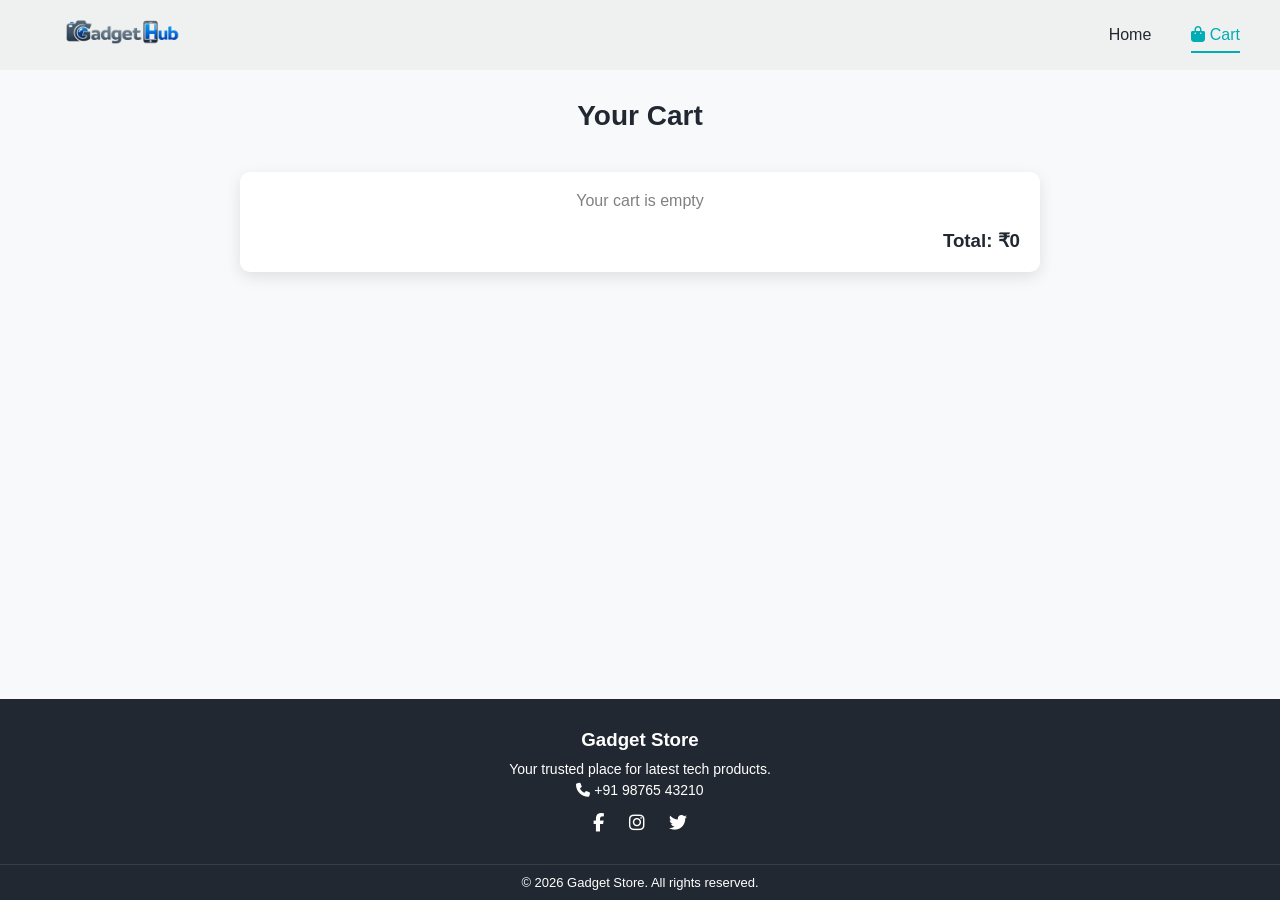
==== cart.html @ 9939ff26 "initial commit" ====
<!DOCTYPE html>
<html lang="en">
<head>
  <meta charset="UTF-8">
  <title>Cart</title>
  <link rel="stylesheet" href="style.css">
  <link rel="stylesheet" href="https://cdnjs.cloudflare.com/ajax/libs/font-awesome/6.5.0/css/all.min.css">
</head>
<body>

  <nav>
    <a href="index.html" class="logo">
      <img src="images/logo.png" alt="Gadget Hub Logo">
    </a>
    <ul>
      <li> <a href="index.html">Home</a></li>
      <li><a href="cart.html" class="active-link"><i class="fa-solid fa-bag-shopping"></i> Cart</a></li>
    </ul>
  </nav>

  <h2 class="section-title">Your Cart</h2>

  <div class="cart-page">
    <ul id="cart-items"></ul>
    <h3>Total: ₹<span id="total">0</span></h3>

    <div class="checkout-btn-container" id="checkout-container">
      <a href="checkout.html" class="checkout-btn">Proceed to Checkout</a>
    </div>
  </div>

  <footer class="footer">
    <div class="footer-content">
      <h3>Gadget Store</h3>
      <p>Your trusted place for latest tech products.</p>
      <p class="contact"> <i class="fas fa-phone"></i> +91 98765 43210</p>

      <div class="social-icons">
        <a href="#"><i class="fab fa-facebook-f"></i></a>
        <a href="#"><i class="fab fa-instagram"></i></a>
        <a href="#"><i class="fab fa-twitter"></i></a>
      </div>

    </div>

    <div class="footer-bottom">
      <p>© 2026 Gadget Store. All rights reserved.</p>
    </div>
  </footer>

  <script src="cart.js"></script>
</body>
</html>
---- style.css ----
*{
margin: 0;
padding: 0;
box-sizing: border-box;
}
html {
  scroll-behavior: smooth;
}

body {
  font-family: Arial;
  background-color: #f8f9fa;
  display: flex;
  flex-direction: column;
  min-height: 100vh;
}

/* Navbar */
nav {
  display: flex;
  justify-content: space-between;
  padding: 15px 40px;
  background: #eeeeeecb;
  color: #222831;
  position: sticky;
  top: 0;
  z-index: 1000;
  align-items: center;   /* add this */
  height: 70px;
}
.logo img {
  max-height: 110px;
  object-fit: contain;
  cursor: pointer;
}
nav ul {
  display: flex;
  list-style: none;
  gap: 40px;
  margin: 0;          /* important */
  padding: 0;         /* important */
  align-items: center;
}
nav ul li {
  cursor: pointer;
  font-weight: 500;
}

nav ul li:hover {
  color: #00ADB5;
}
nav ul li a {
  position: relative;
  text-decoration: none;
  color: inherit;
  padding: 5px 0;
}

/* underline animation */
nav ul li a::after {
  content: "";
  position: absolute;
  left: 0;
  bottom: -5px;
  width: 0%;
  height: 2px;
  background: #00ADB5;
  transition: 0.3s;
}

/* hover effect */
nav ul li a:hover::after {
  width: 100%;
}

/* active link */
.active-link {
  color: #00ADB5;
}

.active-link::after {
  width: 100%;
}

/* Banner */
.banner {
  position: relative;
  width: 100%;
  height: calc(100vh - 40px);
  display: flex;
  align-items: center;
  justify-content: center;
  text-align: center;
  text-shadow: 0 0 10px rgb(0, 0, 0);
}

.banner img {
  position: absolute;
  width: 100%;
  height: 100%;
  object-fit: cover;
}

.overlay {
  position: absolute;
  width: 100%;
  height: 100%;
  background: rgba(0, 0, 0, 0.736);
}

.banner-text {
  z-index: 2;
  color: white;
}

.banner-text h1 {
  font-size: 60px;
  text-transform: uppercase;
  letter-spacing: 3px;
}

.banner-text p {
  margin-top: 10px;
  font-size: 20px;
}
.banner-span{
  color: #00ADB5 ;
}

.cta-btn {
  display: inline-block;
  margin-top: 15px;
  padding: 12px 25px;
  background: #00ADB5;
  color: white;
  text-decoration: none;
  text-shadow: none;
  border-radius: 5px;
  font-weight: 520;
}

.cta-btn:hover {
  background: #00969c;
}
.scroll-down {
  position: absolute;
  bottom: 30px;
  font-size: 24px;
  color: white;
  animation: bounce 1.5s infinite;
}

@keyframes bounce {
  0%, 100% { transform: translateY(0); }
  50% { transform: translateY(10px); }
}

.section-title {
  text-align: center;
  margin: 30px 0 10px;
  font-size: 28px;
  color: #222831;
}

/* Products grid */
.products {
  display: grid;
  grid-template-columns: repeat(3, 1fr);
  gap: 20px;
  padding: 20px;
}

/* Card */
.card {
  border: 1px solid #ddd;
  padding: 15px;
  text-align: center;
  border-radius: 10px;
  transition: 0.3s;
  background: white;
}

.card:hover {
  transform: translateY(-5px);
  box-shadow: 0 10px 20px rgba(0,0,0,0.1);
}

.card img {
  width: 100%;
  height: 250px;
  object-fit: contain;
  background: #f5f5f5;
}

.card button {
  background: #00ADB5;
  color: white;
  padding: 10px;
  border: none;
  cursor: pointer;
  width: 100%;
  font-weight: 560;
  border-radius: 3px;
}

.card button:hover {
  background: #00969c;
}

/* cart */

.cart-page {
  width: 100%;
  max-width: 800px;
  margin: 30px auto;
  background: white;
  padding: 20px;
  border-radius: 10px;
  box-shadow: 0 5px 15px rgba(0,0,0,0.1);
}

/* controls */
.cart-controls {
  display: flex;
  align-items: center;
  gap: 8px;
  margin-left: 50px
}

.cart-controls button {
  background: #00ADB5;
  color: white;
  border: none;
  padding: 5px 10px;
  cursor: pointer;
  border-radius: 4px;
}

.cart-controls button:hover {
  background: #00969c;
}

/* quantity */
.cart-controls span {
  font-weight: bold;
  min-width: 20px;
  text-align: center;
}

/* total */
.cart-page h3 {
  text-align: right;
  margin-top: 20px;
  color: #222831;
}

/* empty cart msg */
.cart-page p {
  text-align: center;
  color: gray;
}

/* image to cart */
.cart-page li {
  display: flex;
  justify-content: space-between;
  align-items: center;
  padding: 15px 10px;
  border-bottom: 1px solid #c8c8c8;
}

/* checkout button */
.checkout-btn-container {
  display: flex;
  justify-content: flex-end;
  margin-top: 10px;
}
.checkout-btn {
  background: #00ADB5;
  color: white;
  padding: 12px 20px;
  text-decoration: none;
  border-radius: 5px;
  font-weight: 560;
  transition: 0.3s;
}

.checkout-btn:hover {
  background: #00969c;
}

/* LEFT SIDE */
.cart-left {
  display: flex;
  align-items: center;
  gap: 15px;
}

/* IMAGE */
.cart-left img {
  width: 80px;
  height: auto;
  object-fit: contain;
  background: #f5f5f5;
  padding: 5px;
  border-radius: 5px;
} 

/* checkout page */
.checkout-container {
  display: flex;
  flex-direction: column;
  align-items: center;
  gap: 20px;
  padding: 20px;
}

.order-summary,
.checkout-form {
  width: 100%;
  background: white;
  padding: 20px;
  border-radius: 10px;
}

.order-summary {
  width: 100%;
  max-width: 800px;   /* match form */
  background: white;
  padding: 20px;
  border-radius: 10px;
}

.order-summary h3 {
  margin-bottom: 15px;
}

/* list inside summary */
.order-summary ul {
  list-style: none;
  padding: 0;
}

.order-summary li {
  display: flex;
  justify-content: space-between;
  padding: 8px 0;
  border-bottom: 1px solid #eee;
}

/* total */
.order-summary h3:last-child {
  text-align: right;
  margin-top: 15px;
}

.checkout-form{
  max-width: 800px;
}
.checkout-form h3{
  margin-bottom: 20px;
}

.checkout-form input {
  width: 100%;
  margin-bottom: 12px;
  padding: 12px;
  border: 1px solid #ccc;
  border-radius: 5px;
}

.checkout-form input:focus {
  outline: none;
  border-color: #00ADB5;
}

.checkout-form textarea {
  width: 100%;
  min-height: 80px;
  padding: 12px;
  border: 1px solid #ccc;
  border-radius: 5px;
  resize: none;
  font-family: Arial;
  margin-bottom: 12px;
}

.checkout-form textarea:focus {
  outline: none;
  border-color: #00ADB5;
}

.checkout-form button {
  width: 100%;
  padding: 12px;
  background: #00ADB5;
  color: white;
  border: none;
  cursor: pointer;
  border-radius: 5px;
  font-weight: 500;
  transition: 0.3s;
}

.checkout-form button:hover {
  background: #00969c;
} 

/* order success */
.success-container {
  max-height: 100vh;
  display: flex;
  justify-content: center;
  align-items: center;
  background: #f8f9fa;
  padding-top: 100px;
}

.success-box {
  background: white;
  padding: 40px;
  text-align: center;
  border-radius: 10px;
  box-shadow: 0 5px 15px rgba(0,0,0,0.1);
}

.success-icon {
  font-size: 60px;
  color: #00ADB5;
  margin-bottom: 20px;
}

.success-box h2 {
  margin-bottom: 10px;
}

.success-box p {
  margin-bottom: 20px;
  color: gray;
}

/* LOGIN PAGE */
.login-container {
  min-height: 100vh;
  display: flex;
  justify-content: center;
  align-items: center;
  background: linear-gradient(to right, #b0b0b0, #ffffff);
}

.login-box {
  background: white;
  padding: 35px;
  border-radius: 12px;
  width: 100%;
  max-width: 350px;
  text-align: center;
  box-shadow: 0 10px 25px rgba(0,0,0,0.2);
}

/* Title */
.login-box h2 {
  margin-bottom: 5px;
  color: #222831;
}

.login-sub {
  font-size: 14px;
  color: gray;
  margin-bottom: 20px;
}

/* Inputs */
.login-box input {
  width: 100%;
  padding: 12px;
  margin-bottom: 12px;
  border: 1px solid #ddd;
  border-radius: 6px;
  transition: 0.3s;
}

.login-box input:focus {
  outline: none;
  border-color: #00ADB5;
  box-shadow: 0 0 5px rgba(0,173,181,0.3);
}

/* Button */
.login-box button {
  width: 100%;
  padding: 12px;
  background: #00ADB5;
  color: white;
  border: none;
  border-radius: 6px;
  cursor: pointer;
  font-weight: 500;
  transition: 0.3s;
}

.login-box button:hover {
  background: #00969c;
}

/* Error */
.login-error {
  margin-top: 10px;
  color: red;
  font-size: 14px;
}

/* footer */
.footer {
  background: #222831;
  color: white;
  margin-top: auto;
  text-align: center;
}

.footer-content {
  padding: 30px 20px;
}

.footer-content h3 {
  margin-bottom: 10px;
}

.footer-content p {
  margin: 5px 0;
  font-size: 14px;
}

.contact {
  margin-top: 10px;
}

/* Social icons */
.social-icons {
  margin-top: 15px;
}

.social-icons a {
  display: inline-block;
  margin: 0 10px;
  color: white;
  font-size: 18px;
  transition: 0.3s;
}

.social-icons a:hover {
  color: #00ADB5;
}

/* Bottom */
.footer-bottom {
  border-top: 1px solid #393e46;
  padding: 10px;
  font-size: 13px;
}


@media (max-width: 768px) {
  .products {
    grid-template-columns: repeat(2, 1fr);
  }
   nav {
    flex-direction: column;
    align-items: flex-start;
  }

  nav ul {
    gap: 20px;
    margin-top: 10px;
  }
  .banner-text h1 {
    font-size: 32px;
  }

  .banner-text p {
    font-size: 16px;
  }

}



@media (max-width: 480px) {
  .products {
    grid-template-columns: 1fr;
  }
}

@media (max-width: 600px) {
  .cart-page li {
    flex-direction: column;
    align-items: flex-start;
    gap: 10px;
  }

  .cart-controls {
    margin-left: 0;
  }
  .footer-content {
    padding: 20px 10px;
  }
}
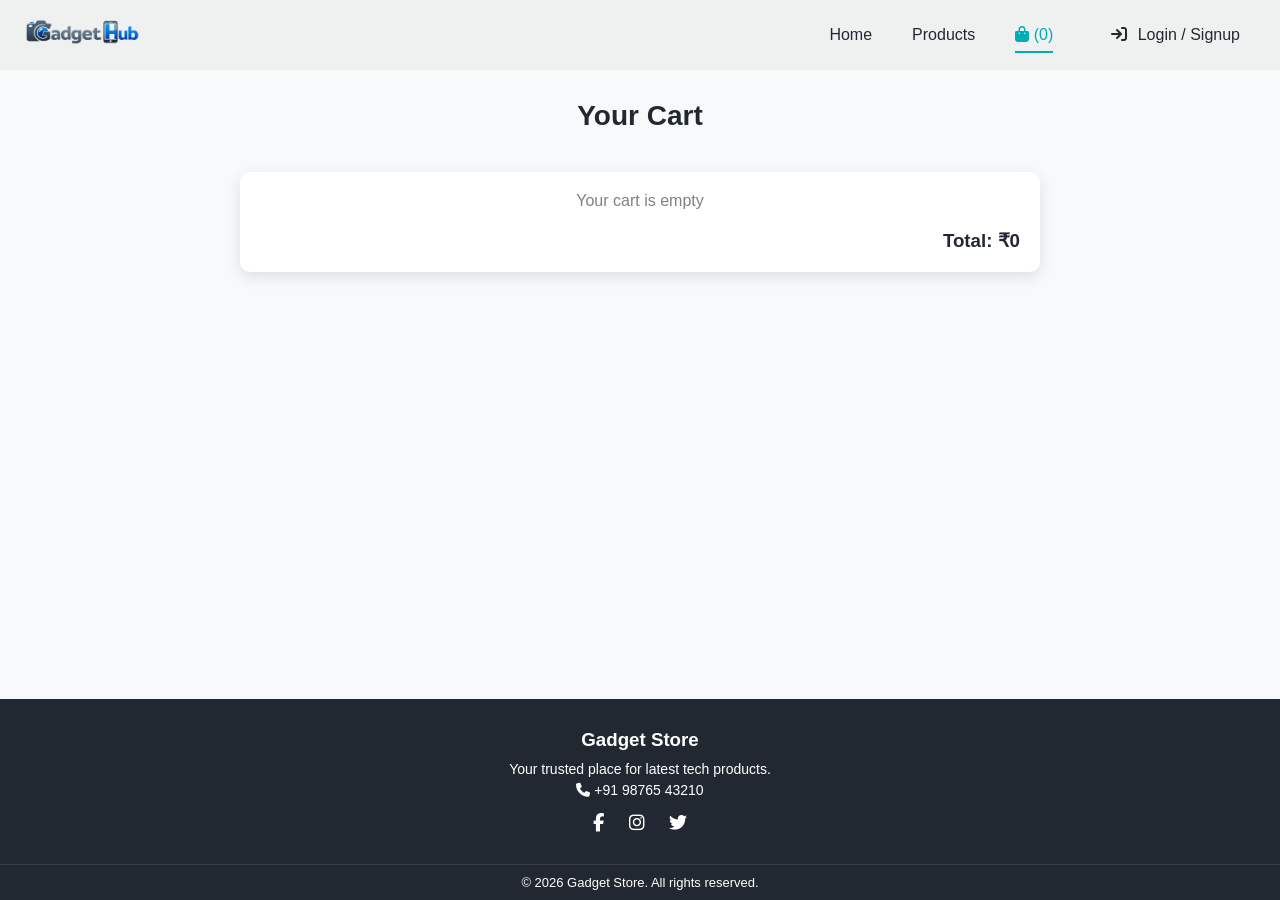
==== commit a9903f67: "suggested changes" ====
--- a/cart.html
+++ b/cart.html
@@ -13,8 +13,18 @@
       <img src="images/logo.png" alt="Gadget Hub Logo">
     </a>
     <ul>
-      <li> <a href="index.html">Home</a></li>
-      <li><a href="cart.html" class="active-link"><i class="fa-solid fa-bag-shopping"></i> Cart</a></li>
+      <li><a href="index.html">Home</a></li>
+      <li><a href="index.html#product-list">Products</a></li>
+      <li>
+        <a href="cart.html" class="active-link">
+          <i class="fa-solid fa-bag-shopping"></i>
+          (<span id="cart-count">0</span>)
+        </a>
+      </li>
+      <li class="auth-link-item">
+        <a href="login.html"><i class="fa-solid fa-arrow-right-to-bracket"></i> Login / Signup</a>
+      </li>
+      <li><a href="#" onclick="logout()">Logout</a></li>
     </ul>
   </nav>
 
@@ -50,4 +60,4 @@
 
   <script src="cart.js"></script>
 </body>
-</html>+</html>
--- a/style.css
+++ b/style.css
@@ -19,7 +19,7 @@
 nav {
   display: flex;
   justify-content: space-between;
-  padding: 15px 40px;
+  padding: 15px 0px;
   background: #eeeeeecb;
   color: #222831;
   position: sticky;
@@ -54,6 +54,14 @@
   text-decoration: none;
   color: inherit;
   padding: 5px 0;
+}
+
+.auth-link-item {
+  margin-left: 18px;
+}
+
+.auth-link-item i {
+  margin-right: 6px;
 }
 
 /* underline animation */
@@ -144,7 +152,7 @@
 }
 .scroll-down {
   position: absolute;
-  bottom: 30px;
+  bottom: 35px;
   font-size: 24px;
   color: white;
   animation: bounce 1.5s infinite;
@@ -408,12 +416,12 @@
 
 /* order success */
 .success-container {
-  max-height: 100vh;
+  min-height: 70vh;
   display: flex;
   justify-content: center;
   align-items: center;
   background: #f8f9fa;
-  padding-top: 100px;
+  padding: 40px 20px;
 }
 
 .success-box {
@@ -441,11 +449,16 @@
 
 /* LOGIN PAGE */
 .login-container {
-  min-height: 100vh;
+  min-height: calc(100vh - 70px);
   display: flex;
   justify-content: center;
   align-items: center;
-  background: linear-gradient(to right, #b0b0b0, #ffffff);
+  background-color: #101820;
+  background-image: url("https://images.unsplash.com/photo-1556740749-887f6717d7e4?auto=format&fit=crop&w=1800&q=80");
+  background-position: center;
+  background-size: cover;
+  background-repeat: no-repeat;
+  padding: 40px 20px;
 }
 
 .login-box {
@@ -510,6 +523,19 @@
   font-size: 14px;
 }
 
+.auth-switch {
+  margin-top: 12px;
+  font-size: 14px;
+}
+
+.link-btn {
+  border: none;
+  background: transparent;
+  color: #00ADB5;
+  cursor: pointer;
+  font-weight: 600;
+}
+
 /* footer */
 .footer {
   background: #222831;
@@ -604,4 +630,4 @@
   .footer-content {
     padding: 20px 10px;
   }
-}+}
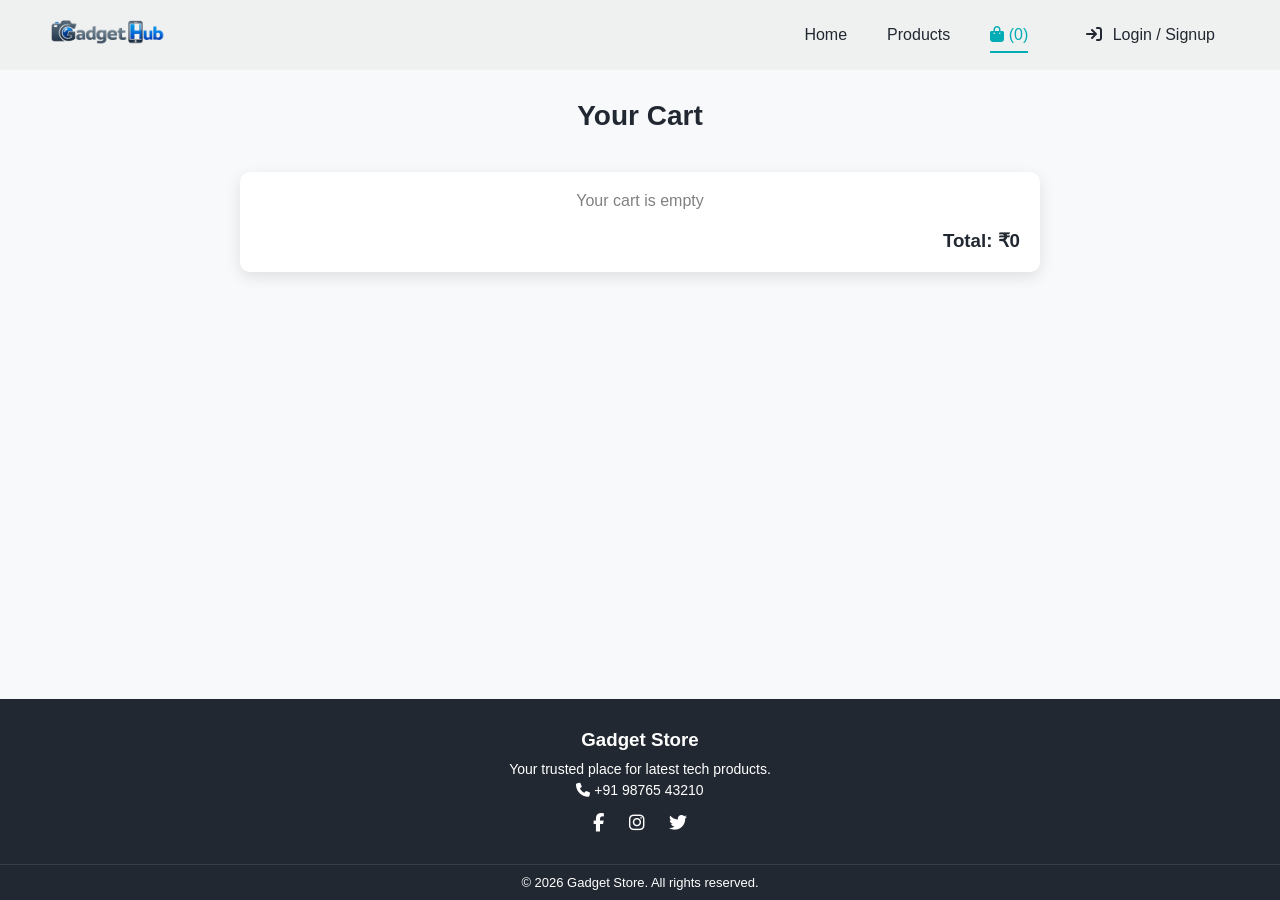
==== commit 5a5b0a91: "lil alterations" ====
--- a/cart.html
+++ b/cart.html
@@ -35,7 +35,7 @@
     <h3>Total: ₹<span id="total">0</span></h3>
 
     <div class="checkout-btn-container" id="checkout-container">
-      <a href="checkout.html" class="checkout-btn">Proceed to Checkout</a>
+      <a href="#" class="checkout-btn" onclick="proceedToCheckout(event)">Proceed to Checkout</a>
     </div>
   </div>
 
--- a/style.css
+++ b/style.css
@@ -19,7 +19,7 @@
 nav {
   display: flex;
   justify-content: space-between;
-  padding: 15px 0px;
+  padding: 10px 25px;
   background: #eeeeeecb;
   color: #222831;
   position: sticky;
@@ -587,18 +587,30 @@
 
 
 @media (max-width: 768px) {
+  nav {
+    height: auto;
+    min-height: 70px;
+    padding: 12px 14px;
+    flex-wrap: wrap;
+    gap: 8px;
+  }
+
+  .logo img {
+    max-height: 82px;
+  }
+
+  nav ul {
+    width: 100%;
+    justify-content: flex-end;
+    flex-wrap: wrap;
+    gap: 14px;
+    row-gap: 8px;
+  }
+
   .products {
     grid-template-columns: repeat(2, 1fr);
   }
-   nav {
-    flex-direction: column;
-    align-items: flex-start;
-  }
-
-  nav ul {
-    gap: 20px;
-    margin-top: 10px;
-  }
+
   .banner-text h1 {
     font-size: 32px;
   }
@@ -607,17 +619,6 @@
     font-size: 16px;
   }
 
-}
-
-
-
-@media (max-width: 480px) {
-  .products {
-    grid-template-columns: 1fr;
-  }
-}
-
-@media (max-width: 600px) {
   .cart-page li {
     flex-direction: column;
     align-items: flex-start;
@@ -627,7 +628,31 @@
   .cart-controls {
     margin-left: 0;
   }
+
+  .success-box,
+  .login-box {
+    padding: 28px;
+  }
+
   .footer-content {
     padding: 20px 10px;
   }
 }
+
+@media (max-width: 480px) {
+  nav ul {
+    gap: 10px;
+  }
+
+  nav ul li a {
+    font-size: 13px;
+  }
+
+  .products {
+    grid-template-columns: 1fr;
+  }
+
+  .auth-link-item {
+    margin-left: 0;
+  }
+}
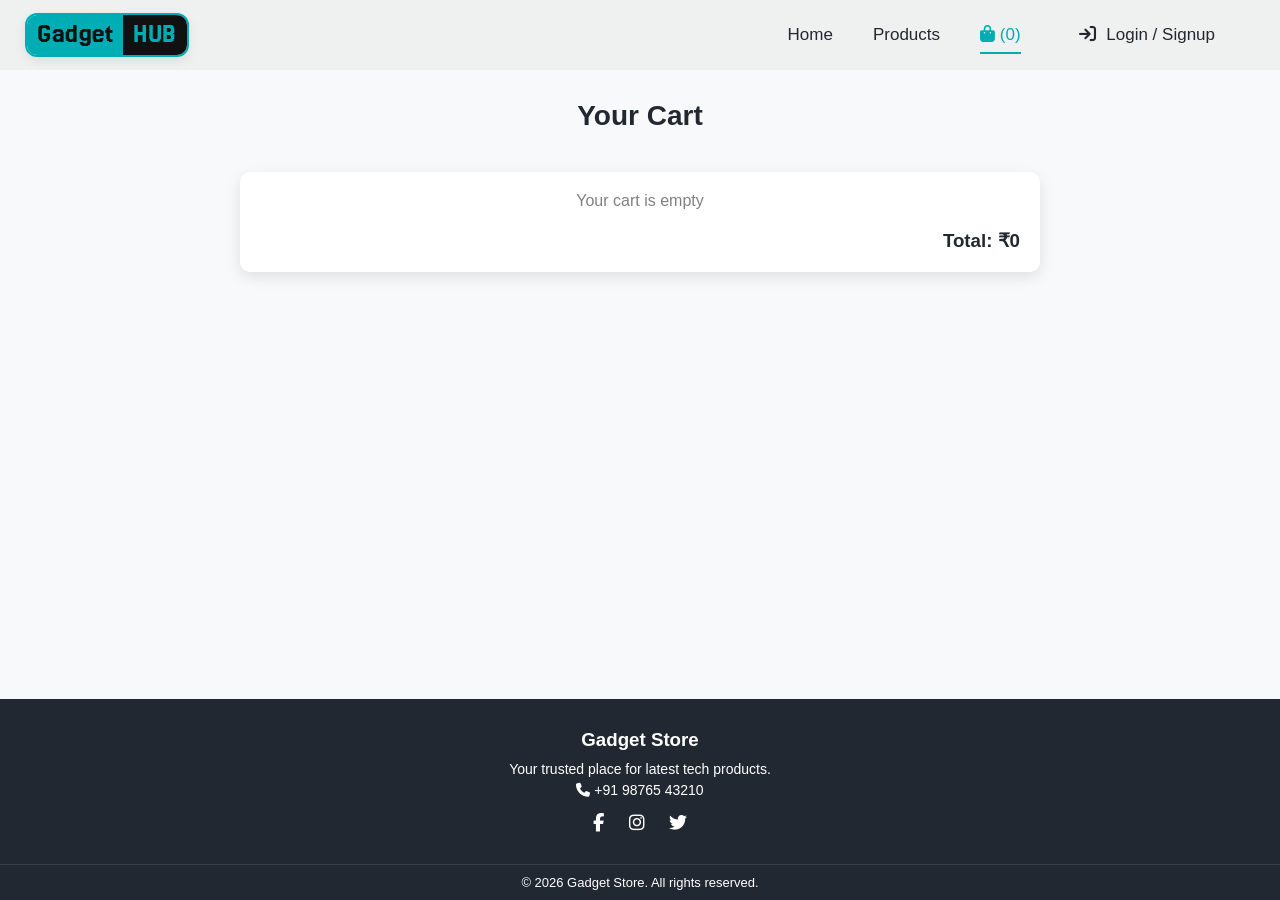
==== commit 5f0292ac: "improved responsiveness" ====
--- a/cart.html
+++ b/cart.html
@@ -2,6 +2,7 @@
 <html lang="en">
 <head>
   <meta charset="UTF-8">
+  <meta name="viewport" content="width=device-width, initial-scale=1.0">
   <title>Cart</title>
   <link rel="stylesheet" href="style.css">
   <link rel="stylesheet" href="https://cdnjs.cloudflare.com/ajax/libs/font-awesome/6.5.0/css/all.min.css">
@@ -9,9 +10,14 @@
 <body>
 
   <nav>
-    <a href="index.html" class="logo">
-      <img src="images/logo.png" alt="Gadget Hub Logo">
+    <a href="index.html" class="logo" aria-label="GadgetHub home">
+      <span class="logo-pill">
+        <span class="logo-gadget">Gadget</span><span class="logo-hub">HUB</span>
+      </span>
     </a>
+    <button class="nav-toggle" aria-label="Toggle navigation" aria-expanded="false">
+      <i class="fa-solid fa-bars"></i>
+    </button>
     <ul>
       <li><a href="index.html">Home</a></li>
       <li><a href="index.html#product-list">Products</a></li>
--- a/style.css
+++ b/style.css
@@ -1,3 +1,5 @@
+@import url('https://fonts.googleapis.com/css2?family=Jersey+25&display=swap');
+
 *{
 margin: 0;
 padding: 0;
@@ -9,6 +11,7 @@
 
 body {
   font-family: Arial;
+  font-size: 16px;
   background-color: #f8f9fa;
   display: flex;
   flex-direction: column;
@@ -28,10 +31,38 @@
   align-items: center;   /* add this */
   height: 70px;
 }
-.logo img {
-  max-height: 110px;
-  object-fit: contain;
-  cursor: pointer;
+.logo {
+  text-decoration: none;
+  display: inline-flex;
+  align-items: center;
+}
+
+.logo-pill {
+  display: inline-flex;
+  align-items: center;
+  border-radius: 12px;
+  overflow: hidden;
+  border: 2px solid #00ADB5;
+  box-shadow: 0 4px 12px rgba(0, 0, 0, 0.08);
+}
+
+.logo-gadget,
+.logo-hub {
+  font-family: "Jersey 25", sans-serif;
+  font-size: 28px;
+  line-height: 1;
+  letter-spacing: 0.5px;
+  padding: 5px 10px 7px;
+}
+
+.logo-gadget {
+  color: #111111;
+  background: #00ADB5;
+}
+
+.logo-hub {
+  color: #00ADB5;
+  background: #111111;
 }
 nav ul {
   display: flex;
@@ -54,6 +85,16 @@
   text-decoration: none;
   color: inherit;
   padding: 5px 0;
+  font-size: 17px;
+}
+
+.nav-toggle {
+  display: none;
+  border: none;
+  background: transparent;
+  color: #222831;
+  font-size: 28px;
+  cursor: pointer;
 }
 
 .auth-link-item {
@@ -209,10 +250,33 @@
   width: 100%;
   font-weight: 560;
   border-radius: 3px;
+  font-size: 16px;
 }
 
 .card button:hover {
   background: #00969c;
+}
+
+.cart-popup {
+  position: fixed;
+  right: 18px;
+  bottom: 22px;
+  background: #222831;
+  color: #ffffff;
+  padding: 12px 16px;
+  border-radius: 8px;
+  font-size: 15px;
+  font-weight: 600;
+  box-shadow: 0 8px 20px rgba(0, 0, 0, 0.2);
+  transform: translateY(12px);
+  opacity: 0;
+  transition: opacity 0.25s ease, transform 0.25s ease;
+  z-index: 2000;
+}
+
+.cart-popup.show {
+  opacity: 1;
+  transform: translateY(0);
 }
 
 /* cart */
@@ -589,34 +653,87 @@
 @media (max-width: 768px) {
   nav {
     height: auto;
-    min-height: 70px;
-    padding: 12px 14px;
+    min-height: 30px;
+    padding: 8px 14px;
     flex-wrap: wrap;
     gap: 8px;
   }
 
-  .logo img {
-    max-height: 82px;
+  .logo-gadget,
+  .logo-hub {
+    font-size: 24px;
+    padding: 4px 9px 6px;
+  }
+
+  .nav-toggle {
+    display: block;
   }
 
   nav ul {
     width: 100%;
-    justify-content: flex-end;
-    flex-wrap: wrap;
-    gap: 14px;
-    row-gap: 8px;
+    display: none;
+    flex-direction: column;
+    align-items: flex-start;
+    gap: 12px;
+    margin-top: 10px;
+    padding: 10px 0;
+    border-top: 1px solid #d2d2d2;
+  }
+
+  nav.nav-open ul {
+    display: flex;
+  }
+
+  nav ul li a {
+    font-size: 18px;
   }
 
   .products {
     grid-template-columns: repeat(2, 1fr);
+    gap: 12px;
+    padding: 14px;
   }
 
   .banner-text h1 {
-    font-size: 32px;
+    font-size: 36px;
+    letter-spacing: 1px;
   }
 
   .banner-text p {
+    font-size: 20px;
+  }
+
+  .cta-btn {
+    padding: 14px 24px;
+    font-size: 18px;
+  }
+
+  .section-title {
+    font-size: 34px;
+  }
+
+  .card h3 {
+    font-size: 20px;
+    margin: 10px 0 8px;
+  }
+
+  .card p {
+    font-size: 18px;
+    margin-bottom: 10px;
+  }
+
+  .card button {
+    padding: 14px 10px;
+    font-size: 17px;
+  }
+
+  .cart-popup {
+    left: 12px;
+    right: 12px;
+    bottom: 14px;
+    text-align: center;
     font-size: 16px;
+    padding: 14px 16px;
   }
 
   .cart-page li {
@@ -634,24 +751,56 @@
     padding: 28px;
   }
 
+  .cart-controls button,
+  .checkout-btn,
+  .checkout-form button,
+  .login-box button {
+    font-size: 17px;
+    padding: 14px 16px;
+  }
+
+  .checkout-form input,
+  .checkout-form textarea,
+  .login-box input {
+    font-size: 17px;
+  }
+
   .footer-content {
     padding: 20px 10px;
   }
+
+  .footer-content p,
+  .footer-bottom {
+    font-size: 15px;
+  }
+}
+
+@media (max-width: 420px) {
+  .products {
+    grid-template-columns: repeat(2, minmax(0, 1fr));
+    gap: 10px;
+    padding: 10px;
+  }
+
+  .card {
+    padding: 10px;
+  }
+
+  .card img {
+    height: 150px;
+  }
+
+  .card h3 {
+    font-size: 17px;
+  }
+
+  .card p,
+  .card button {
+    font-size: 15px;
+  }
 }
 
 @media (max-width: 480px) {
-  nav ul {
-    gap: 10px;
-  }
-
-  nav ul li a {
-    font-size: 13px;
-  }
-
-  .products {
-    grid-template-columns: 1fr;
-  }
-
   .auth-link-item {
     margin-left: 0;
   }
